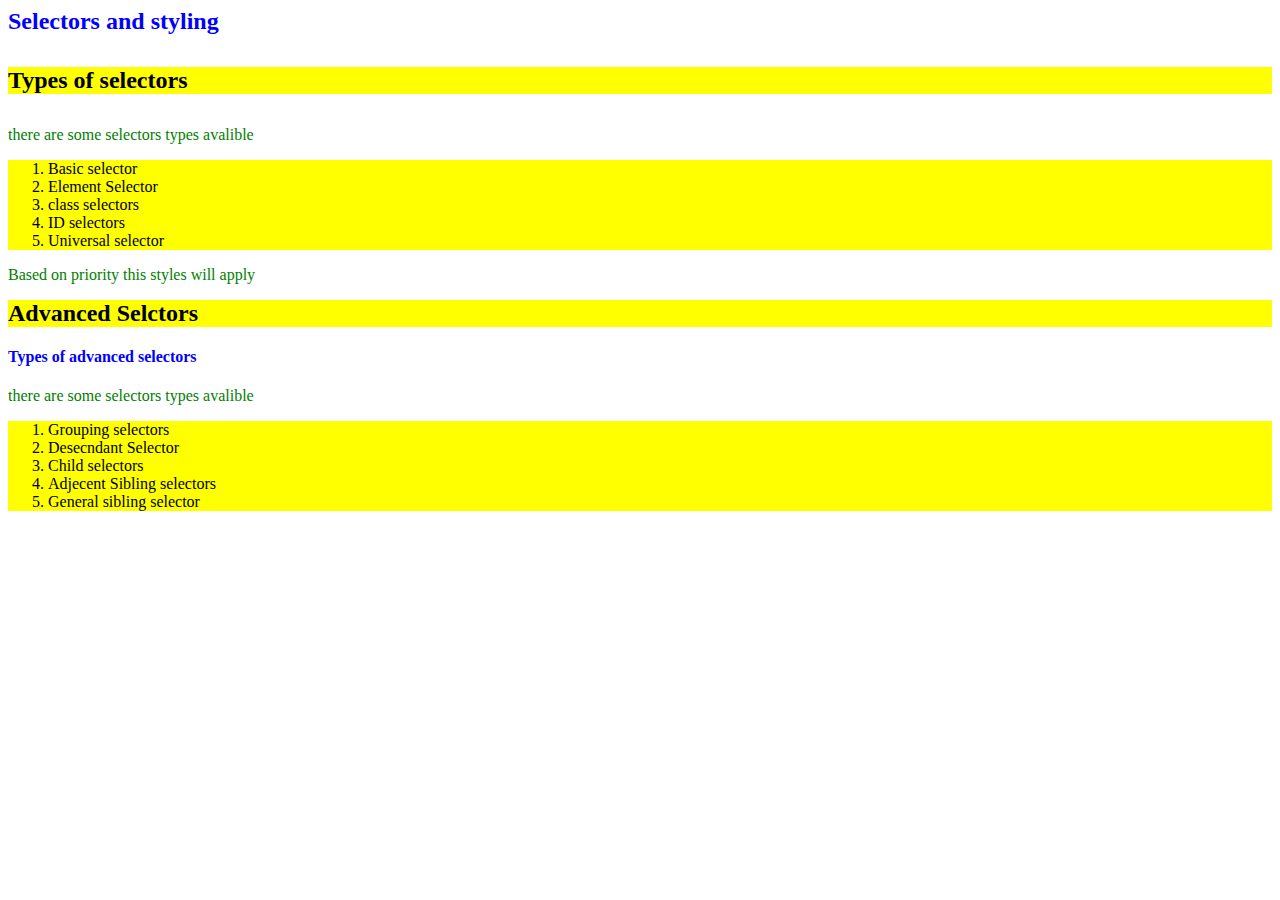
==== advancedSelector.html @ cf34edb6 "Add files via upload" ====
<html>
    <head>
        <title>Selectors</title>
        <style>
            p{
                color: green;
            }

            .highlight{
                background-color: yellow;
            }
            #main-heading{
                color: blue;
            }
            .textlarge{
                font-size: x-large;
            }

        </style>
    </head>
    <body>
        <div>
            <h3 id="main-heading" class="textlarge">Selectors and styling</h3>
            <h4 class="highlight textlarge">Types of selectors</h4>
            <p>
               there are some selectors types avalible
            </p>
            <ol  class="highlight">
                <li>Basic selector</li>
                <li>Element Selector</li> 
                <li>class selectors</li>
                <li>ID selectors</li>
                <li>Universal selector</li>
            </ol>
        </div>
        <p>Based on priority this styles will apply</p>
        <div>
            <h1 class="highlight textlarge">Advanced Selctors</h1>
            <h4 id="main-heading" >Types of advanced selectors</h4>
            <p>
               there are some selectors types avalible
            </p>
            <ol  class="highlight">
                <li>Grouping selectors</li>
                <li>Desecndant Selector</li> 
                <li>Child selectors</li>
                <li>Adjecent Sibling selectors</li>
                <li>General sibling selector</li>
            </ol>
        </div>

    </body>
</html>
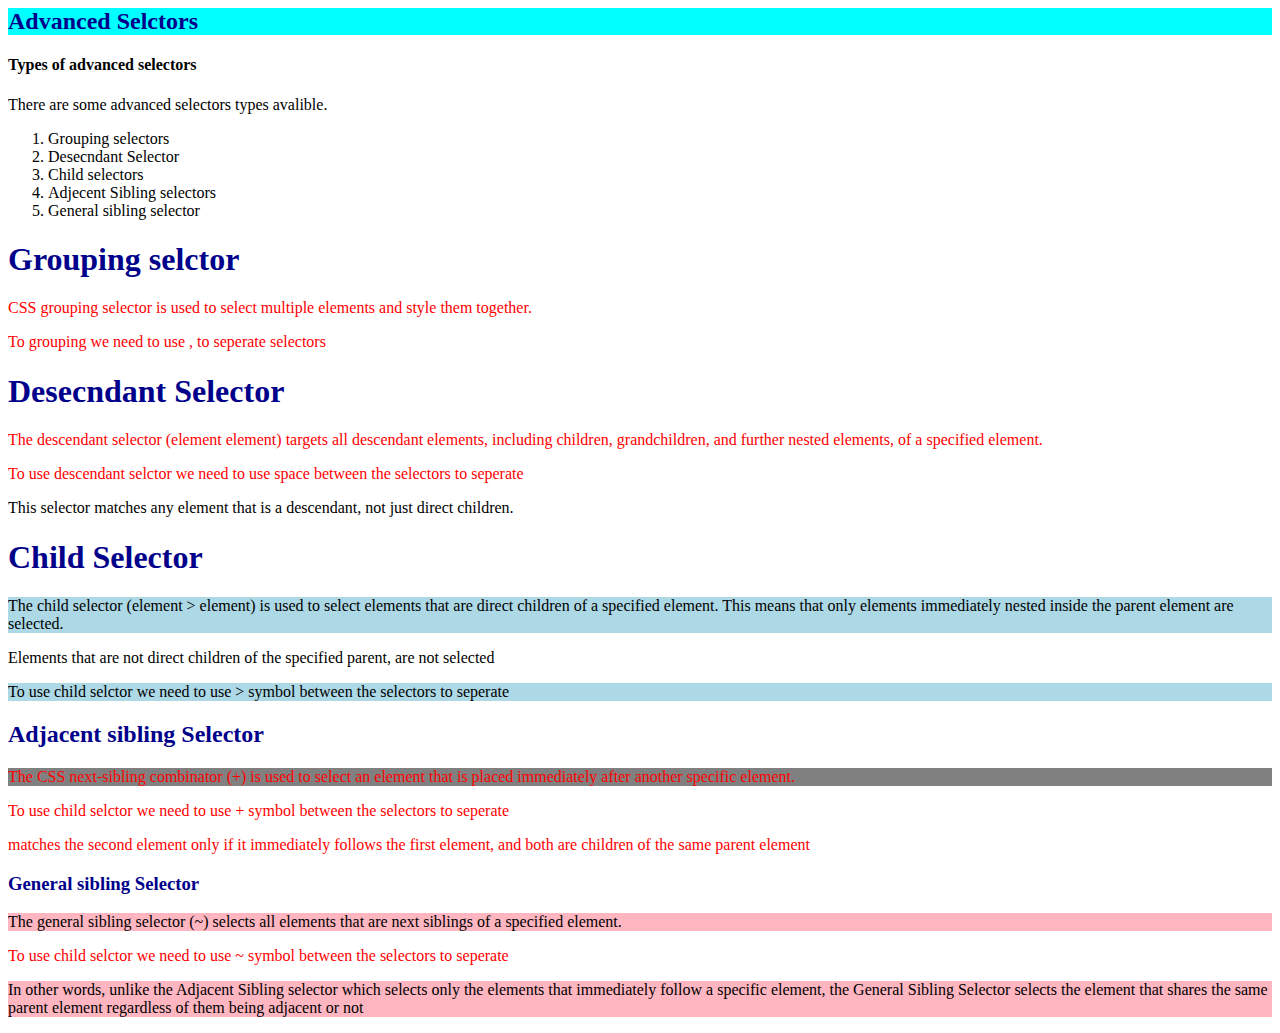
==== commit 707bddf6: "Week3_ day 1" ====
--- a/advancedSelector.html
+++ b/advancedSelector.html
@@ -1,53 +1,102 @@
 <html>
-    <head>
-        <title>Selectors</title>
-        <style>
-            p{
-                color: green;
-            }
 
-            .highlight{
-                background-color: yellow;
-            }
-            #main-heading{
-                color: blue;
-            }
-            .textlarge{
-                font-size: x-large;
-            }
+<head>
+    <title>Advanced Selector-lab 3 excercise</title>
+    <style>
+         /* Grouping selector */
+        h1, h2, h3{ 
+            color: darkblue;
+        }
+        /* Desecndant selector */
+        div p { 
+            color: red;
+        }
+        /* Child selctor */
+        section>p {
+            background-color: lightblue;
+        }
 
-        </style>
-    </head>
-    <body>
+        /* Adjacent sibling selctor  */
+        h2+p {
+            background-color: gray;
+        }
+        /* General sibling selctor */
+        h3~p {
+            background-color: lightpink;
+        }
+
+        .textlarge {
+            font-size: x-large;
+        }
+        .highlight{
+            background-color:aqua;
+        }
+    </style>
+</head>
+
+<body>
+    <h1 class="highlight textlarge">Advanced Selctors</h1>
+    <h4>Types of advanced selectors</h4>
+    <p>
+        There are some advanced selectors types avalible.
+    </p>
+    <ol>
+        <li>Grouping selectors</li>
+        <li>Desecndant Selector</li>
+        <li>Child selectors</li>
+        <li>Adjecent Sibling selectors</li>
+        <li>General sibling selector</li>
+    </ol>
+    </div>
+    <div>
+        <h1>Grouping selctor</h1>
+        <p>CSS grouping selector is used to select multiple elements and style them together.</p>
         <div>
-            <h3 id="main-heading" class="textlarge">Selectors and styling</h3>
-            <h4 class="highlight textlarge">Types of selectors</h4>
-            <p>
-               there are some selectors types avalible
-            </p>
-            <ol  class="highlight">
-                <li>Basic selector</li>
-                <li>Element Selector</li> 
-                <li>class selectors</li>
-                <li>ID selectors</li>
-                <li>Universal selector</li>
-            </ol>
+            <P>To grouping we need to use , to seperate selectors</P>
         </div>
-        <p>Based on priority this styles will apply</p>
+    </div>
+
+    <div>
+        <h1>Desecndant Selector</h1>
+        <p>The descendant selector (element element) targets all descendant elements, including children, grandchildren,
+            and further nested elements, of a specified element. </p>
         <div>
-            <h1 class="highlight textlarge">Advanced Selctors</h1>
-            <h4 id="main-heading" >Types of advanced selectors</h4>
-            <p>
-               there are some selectors types avalible
-            </p>
-            <ol  class="highlight">
-                <li>Grouping selectors</li>
-                <li>Desecndant Selector</li> 
-                <li>Child selectors</li>
-                <li>Adjecent Sibling selectors</li>
-                <li>General sibling selector</li>
-            </ol>
+            <P>To use descendant selctor we need to use space between the selectors to seperate</P>
         </div>
+    </div>
+    <p>This selector matches any element that is a descendant, not just direct children.</p>
 
-    </body>
+    <section>
+        <h1>Child Selector</h1>
+        <p>The child selector (element > element) is used to select elements that are direct children of a specified
+            element. This means that only elements immediately nested inside the parent element are selected. </p>
+        <span>
+            <p>Elements that are not direct children of the specified parent, are not selected</p>
+        </span>
+        <P>To use child selctor we need to use > symbol between the selectors to seperate</P>
+    </section>
+
+    <div>
+        <h2>Adjacent sibling Selector</h2>
+        <p>The CSS next-sibling combinator (+) is used to select an element that is placed immediately after another
+            specific element.</p>
+        <P>To use child selctor we need to use + symbol between the selectors to seperate</P>
+        <span>
+            <p>matches the second element only if it immediately follows the first element, and both are children of the
+                same parent element</p>
+        </span>
+    </div>
+
+    <section>
+        <h3>General sibling Selector</h3>
+        <p>The general sibling selector (~) selects all elements that are next siblings of a specified element.</p>
+        <div>
+            <P>To use child selctor we need to use ~ symbol between the selectors to seperate</P>
+        </div>
+        <p>In other words, unlike the Adjacent Sibling selector which selects only the elements that immediately follow
+            a specific element, the General Sibling Selector selects the element that shares the same parent element
+            regardless of them being adjacent or not</p>
+    </section>
+</body>
+
 </html>